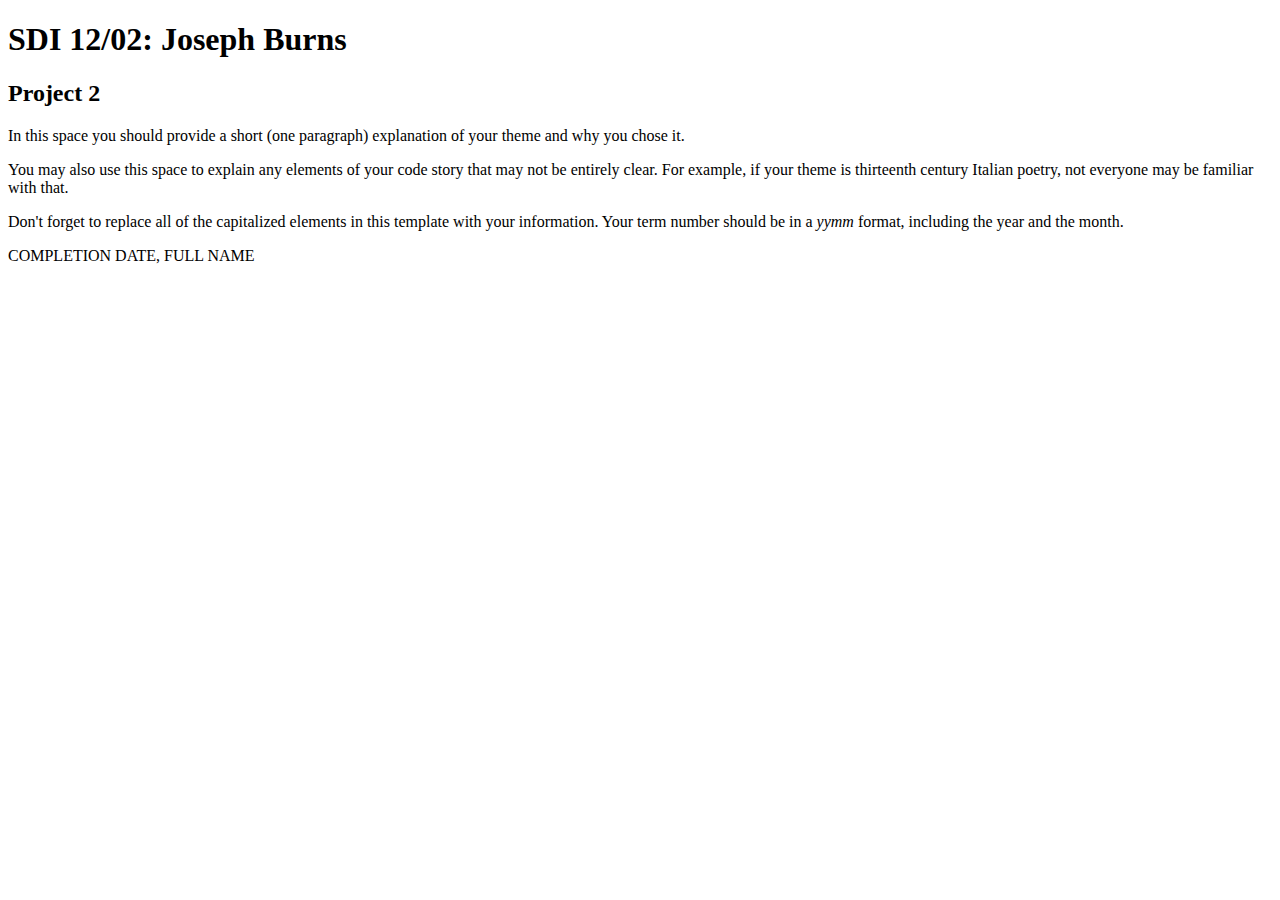
==== sdi-project2.html @ 676cf9c7 "add Name, term numbers just to get started" ====
<!DOCTYPE html>
<html>
<head>
    <title>Joseph Burns :: Project 2 :: SDI 12/02</title>
    <link rel="stylesheet" href="sdi.css" type="text/css" />
</head>
<body>
<header>
    <h1>SDI 12/02: Joseph Burns</h1>
    <h2>Project 2</h2>
</header>
<article>
<p>In this space you should provide a short (one paragraph) explanation of your theme and why you chose it.</p>
<p>You may also use this space to explain any elements of your code story that may not be entirely clear.  For example, if your theme is thirteenth century Italian poetry, not everyone may be familiar with that.</p>
<p>Don't forget to replace all of the capitalized elements in this template with your information.  Your term number should be in a <em>yymm</em> format, including the year and the month.</p>
</article>
<footer>
    <p>COMPLETION DATE, FULL NAME</p>
</footer>
<script type="text/javascript" src="rename-me.js"></script>
</body>
</html>
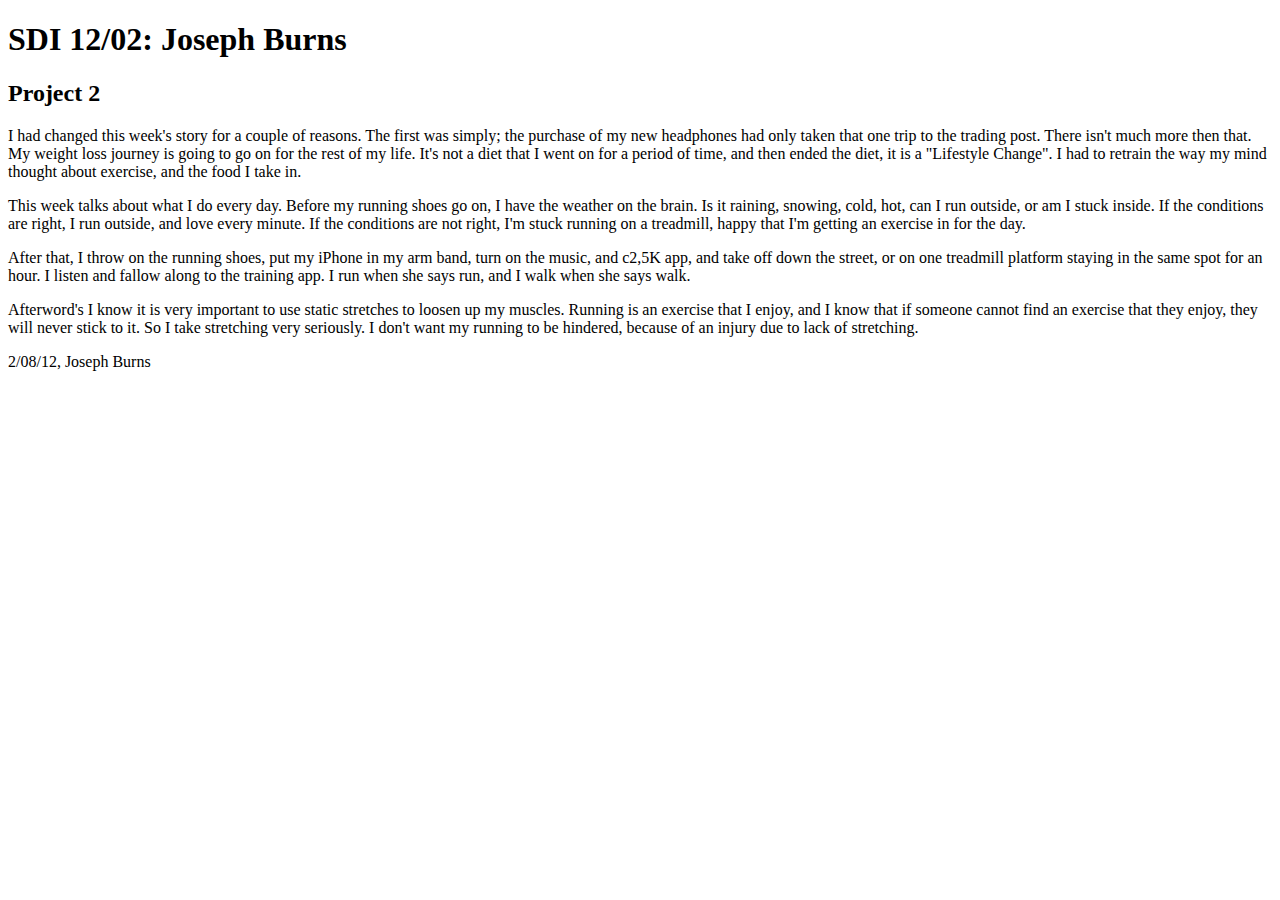
==== commit f72da4f1: "Added my story" ====
--- a/sdi-project2.html
+++ b/sdi-project2.html
@@ -10,13 +10,20 @@
     <h2>Project 2</h2>
 </header>
 <article>
-<p>In this space you should provide a short (one paragraph) explanation of your theme and why you chose it.</p>
-<p>You may also use this space to explain any elements of your code story that may not be entirely clear.  For example, if your theme is thirteenth century Italian poetry, not everyone may be familiar with that.</p>
-<p>Don't forget to replace all of the capitalized elements in this template with your information.  Your term number should be in a <em>yymm</em> format, including the year and the month.</p>
+<p>          I had changed this week's story for a couple of reasons.  The first was simply; the purchase of my new headphones had only taken that one trip to the trading post.
+There isn't much more then that.  My weight loss journey is going to go on for the rest of my life.  It's not a diet that I went on for a period of time, and then ended the diet,
+it is a "Lifestyle Change".  I had to retrain the way my mind thought about exercise, and the food I take in. </p>
+<p>        This week talks about what I do every day.  Before my running shoes go on, I have the weather on the brain.  Is it raining, snowing, cold, hot, can I run outside, or am I stuck inside.
+ If the conditions are right, I run outside, and love every minute.  If the conditions are not right, I'm stuck running on a treadmill, happy that I'm getting an exercise in for the day.</p>
+<p>        After that, I throw on the running shoes, put my iPhone in my arm band, turn on the music, and c2,5K app, and take off down the street, or on one treadmill platform staying in the same spot for an hour.
+ I listen and fallow along to the training app. I run when she says run, and I walk when she says walk.
+<p>     Afterword's I know it is very important to use static stretches to loosen up my muscles.  Running is an exercise that I enjoy, and I know that if someone cannot find an exercise that they enjoy, they will never stick to it.
+So I take stretching very seriously. I don't want my running to be hindered, because of an injury due to lack of stretching.  </p>
+
 </article>
 <footer>
-    <p>COMPLETION DATE, FULL NAME</p>
+    <p>2/08/12, Joseph Burns</p>
 </footer>
-<script type="text/javascript" src="rename-me.js"></script>
+<script type="text/javascript" src="BurnsJoseph.js"></script>
 </body>
 </html>